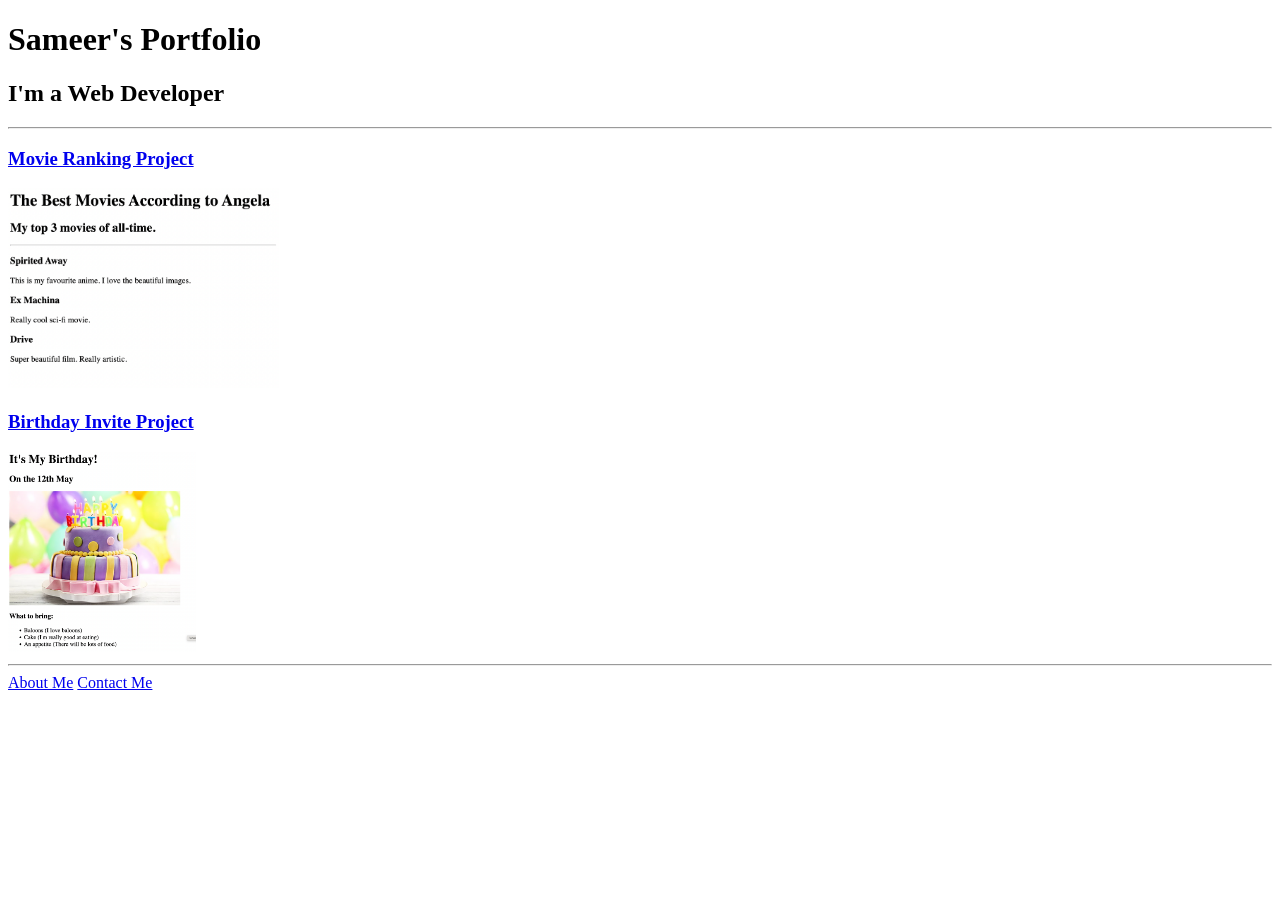
==== index.html @ 2dc06ead "Add files via upload" ====
<!-- TODO 1: Create the HTML Boilerplate -->
<!DOCTYPE html>
<html lang="en">

<head>
 <meta charset="UTF-8">
 <meta http-equiv="X-UA-Compatible" content="IE=edge">
 <meta name="viewport" content="width=device-width, initial-scale=1.0">
 <title>Sameers Web Portfolio</title>
</head>
<body>
 <h1>Sameer's Portfolio</h1>
 <h2>I'm a Web Developer</h2>
 <hr />
 <h3><a href="./public/movie-ranking.html">Movie Ranking Project</a></h3>
 <img src="./assets/images/movie-ranking.png" height="200" alt="movie ranking project preview"/>
 <h3><a href="./public/birthday-invite.html">Birthday Invite Project</a></h3>
 <img src="./assets/images/birthday-invite.png" height="200" alt="birthday invite project preview"/>
 <hr />
 <a href="./public/about.html">About Me</a>
 <a href="./public/contact.html">Contact Me</a>
</body>
</html>


    
<!-- TODO 2: Add Your previous projects' HTML into the public folder -->


<!-- TODO 3: Take screenshots of your project previews and add the images to the images folder -->

<!-- TODO 4: Add titles/subtitles etc. -->

<!-- TODO 5: Add a link to the project pages -->

<!-- TODO 6: Add images to show the project previews
HINT for TODO 6: You can use the height attribute set to 200 to make the image smaller:
https://developer.mozilla.org/en-US/docs/Web/HTML/Element/img#attr-height -->

<!-- TODO 7: Add the Contact Me and About Me page links -->
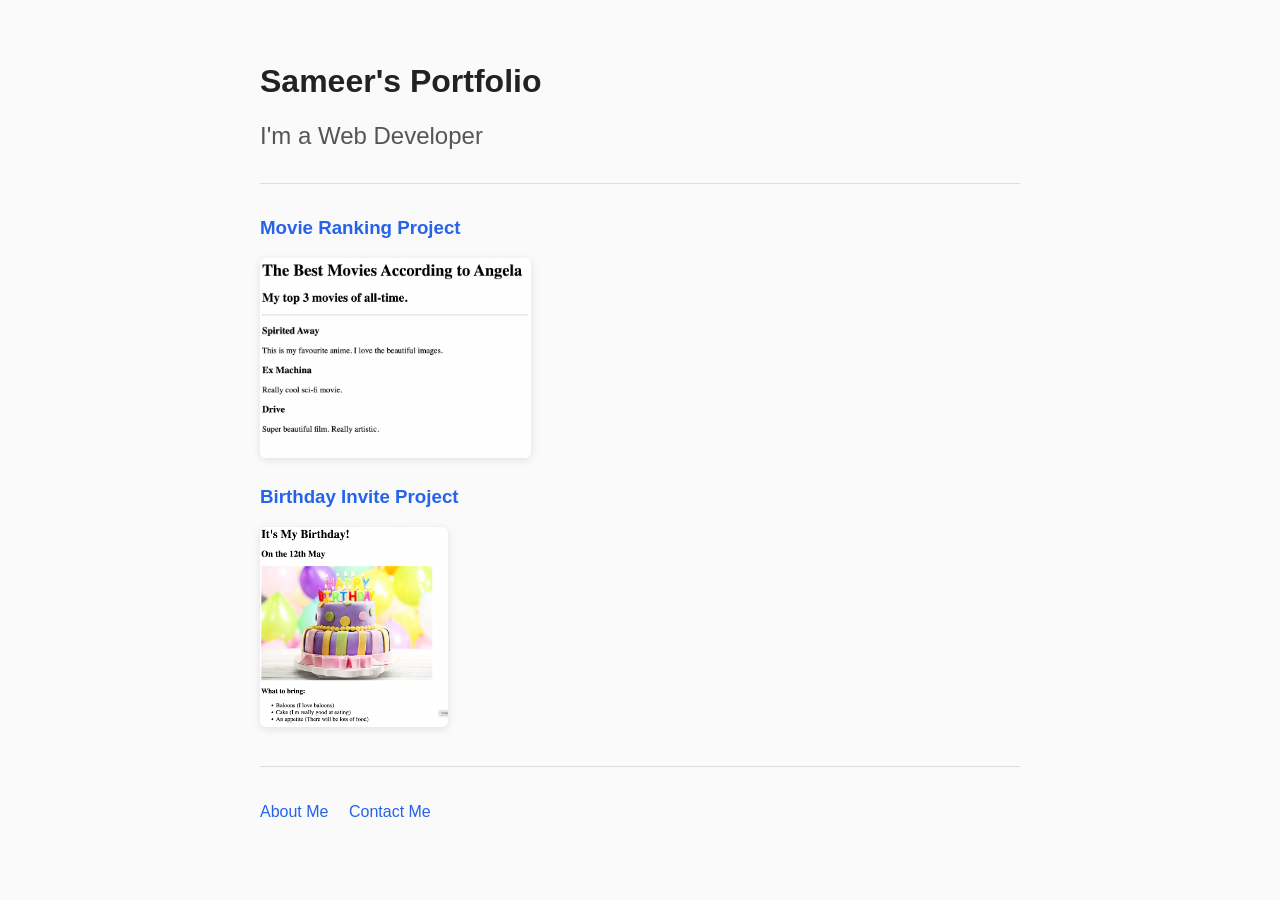
==== commit b630d1a1: "Add light shared styling to all pages Add assets/css/styles.css (centred layout, sans-serif font, sp" ====
--- a/index.html
+++ b/index.html
@@ -7,6 +7,7 @@
  <meta http-equiv="X-UA-Compatible" content="IE=edge">
  <meta name="viewport" content="width=device-width, initial-scale=1.0">
  <title>Sameers Web Portfolio</title>
+ <link rel="stylesheet" href="./assets/css/styles.css">
 </head>
 <body>
  <h1>Sameer's Portfolio</h1>
--- a/assets/css/styles.css
+++ b/assets/css/styles.css
@@ -0,0 +1,56 @@
+/* Shared light styling for all portfolio pages */
+
+body {
+  max-width: 760px;
+  margin: 0 auto;
+  padding: 40px 20px;
+  font-family: -apple-system, BlinkMacSystemFont, "Segoe UI", Roboto, Helvetica, Arial, sans-serif;
+  line-height: 1.6;
+  color: #222;
+  background-color: #fafafa;
+}
+
+h1,
+h2,
+h3 {
+  line-height: 1.25;
+}
+
+h1 {
+  margin-bottom: 0.25em;
+}
+
+h2 {
+  font-weight: 400;
+  color: #555;
+}
+
+hr {
+  margin: 32px 0;
+  border: none;
+  border-top: 1px solid #ddd;
+}
+
+a {
+  color: #2563eb;
+  text-decoration: none;
+}
+
+a:hover {
+  text-decoration: underline;
+}
+
+img {
+  max-width: 100%;
+  border-radius: 6px;
+  box-shadow: 0 2px 8px rgba(0, 0, 0, 0.1);
+}
+
+/* Keep project preview images at the course's 200px height without stretching */
+img[height] {
+  width: auto;
+}
+
+a + a {
+  margin-left: 16px;
+}
